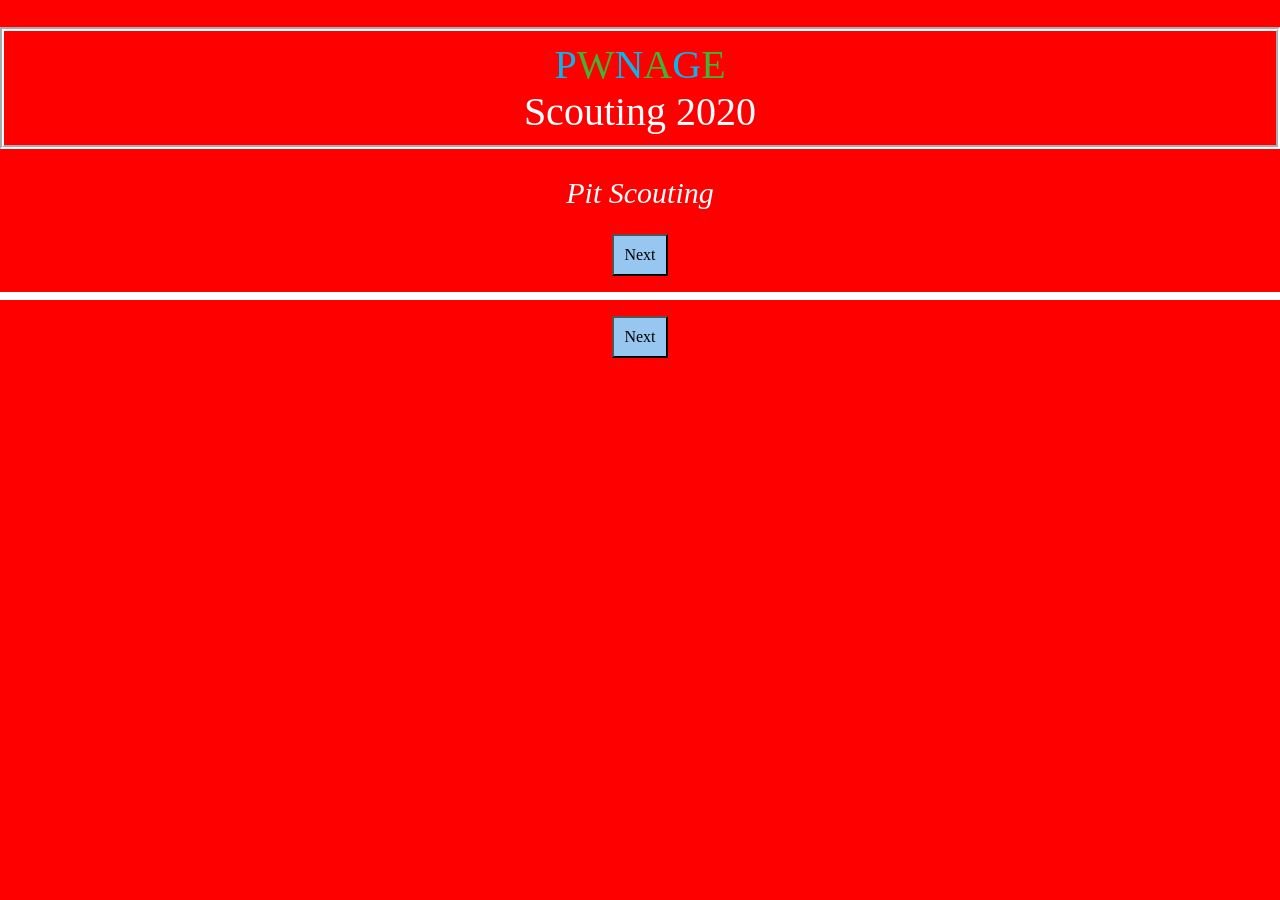
==== pit.html @ 84a8037f "removed the background color from html pages" ====
<!DOCTYPE html>
<html>
	<head>
		<meta name="viewport" content="width=device-width, initial-scale=1.0, user-scalable=0, maximum-scale=1.0">
		<title>Scouting PASS</title>
		<link rel="shortcut icon" href="favicon.ico">
		<link rel="icon" sizes="16x16 32x32 64x64" href="favicon.ico">
		<script src="resources/js/easy.qrcode.min.js"></script>
		<script src="resources/js/TBAInterface.js"></script>
		<script src="resources/js/googleSheets.js"></script>
		<script src="resources/js/scoutingPASS.js"></script>
		<script src="2023/CU_Pit_config.js"></script>
		<link rel="stylesheet" href="resources/css/scoutingPASS.css">
	</head>

	<body>
		<form id="scoutingForm" onsubmit="return false">
			<div id="main-panel-holder">
				<div id="prematch" class="main-panel">
					<h1 id="prematchHeader1" class="page_title"><span class="odd">P</span><span class="even">W</span><span class="odd">N</span><span class="even">A</span><span class="odd">G</span><span class="even">E</span><br>Scouting 2020</h1>
					<h2 id="prematchHeader2">Pit Scouting</h2>
					<p class="match-label"><input type="button" value="Next" id="nextButton1" onclick="swipePage(1)"></p>
					<table id="prematch_table" style="font: Roboto">
					<!-- ###PRE-MATCH-COMPONENTS###-->
					</table>
					<p class="match-label"><input type="button" value="Next" id="nextButton2" onclick="swipePage(1)"></p>
				</div>

				<div id="qr-code" class="main-panel" style="background-color: white;">
					<h1 id="qrHeader1" class="page_title"><span class="odd">P</span><span class="even">W</span><span class="odd">n</span><span class="even">A</span><span class="odd">G</span><span class="even">E</span><br>Scouting 2020</h1>
					<h2 id="qrHeader2">Generate QR Code</h2>
					<p class="match-label"><input type="button" value="Prev" id="prevButton9" onclick="swipePage(-1)"></p>
					<p id="qr-info"><span id="display_qr-info" style="border: none; text-align: center;"></span></p>
					<table id="qr-table"><tr><td width="5%">&nbsp;</td><td width="90%">
						<div id="qrcode" style="text-align:center">
							<script>
						// Create QRCode Object
								qr = new QRCode(document.getElementById("qrcode"), options)
					</script>
					</div>
				</td><td width="5%">&nbsp;</td></tr>
				<tr><td width="5%">&nbsp;</td><td width="90%">
					<div>
						<p id="data" style="text-align:center"></p>
					</div>
				</td><td width="5%">&nbsp;</td></tr>
			</table>
					<p></p>
					<p class="match-label"><input type="button" value="Display Data" id="displayButton" onclick="displayData()"><input type="button" value="Copy Data" id="copyButton" onclick="copyData()"></p>
					<div id="submitButton">
						<button id="submit" type="submit" class="submitForm">Send to Google Sheets</button>
					</div>
					<div id="clearButton">
						<button type="button" class="clearForm" onclick="clearForm()">Clear Form</button>
					</div>
					<br>
				</div>
			</div>
		</body>
	</form>
</html>
---- resources/css/scoutingPASS.css ----
@font-face {
    font-family: 'Alexis';
    font-style: normal;
    font-weight: normal;
    src: local('Alexis'), url('../fonts/alex.woff') format('woff');
    src: url("../fonts/alexisv3.ttf") format('truetype');
}

html, body{
    height: 100%;
    width: 100%;
    margin: 0;
    padding: 0;
    color: white;
    /* background-color: black;*/
    background-color: red;
}

#prematch_table, #postmatch_table {

    font-family : -apple-system, BlinkMacSystemFont, Roboto, Oxygen, Ubuntu, Cantarell, 'Open Sans', 'Helvetica Neue', sans-serif !important;
    text-align: center;
    color: white;
    font-size: 13px;
    font-style: bold;
    letter-spacing: 1px;
    border-width: 4px;
    border-color: white;
}

#auton_table, #endgame_table, #teleop_table {
    font-family : -apple-system, BlinkMacSystemFont, Roboto, Oxygen, Ubuntu, Cantarell, 'Open Sans', 'Helvetica Neue', sans-serif !important;
    color: black;
    font-size: 13px;
    font-style: bold;
    letter-spacing: 1px;
    border-width: 4px;
    border-color: black;
}

.button {
    font-family: Alexis;
    font-size: 16px;
}

#autonHeader, #endgameHeader, #teleopHeader1, #teleopHeader2{
    color: black;
    border-color: black;
    border-width: 4px;
}

#postmatchHeader{
    border-width: 4px;
    border-color: white;
}

#prematchHeader1, #prematchHeader2{
    color: white;
    border-color: white;
    border-width: 4px;
}

#qrHeader1, #qrHeader2 {
    color: black;
}

.field-image {
    margin: 2vw;
}

.field-image-src{
    background-position: center;
    border: 1px solid;
}

.main-panel{
    display: none;
    height: 100%;
    min-height: 100%;
    width: 100vw;
    position: absolute;
    left: 0;
    top: 0;
    color: white;
    background-color: red;
    font-family : -apple-system, BlinkMacSystemFont, Roboto, Oxygen, Ubuntu, Cantarell, 'Open Sans', 'Helvetica Neue', sans-serif !important;
    text-align: justify;
}

#prematch{
    display: table;
}

#auton{
}

#teleop{
}

#endgame{
}

#postmatch{
}

#qr-code{
  text-align: center;
  color: black;
}

h1{
    font-family: Alexis;
    text-align: center;
    border-style: groove;
    border-color: white;
    border-width: 2px;
    font-size: 40px;
    padding: 10px;
    font-weight: 350;
}

#page2, #page4 {
    color: red;
}

h2{
    font-family: Alexis;
    text-align: center;
    font-size: 30px;
    font-weight: 300;
    font-style: italic;
}

.match-label{
    text-align: center;
}

.half-button-l{
    width: 48%;
    margin: 1vw;
    height: 100%;
    font: roboto;
}

.half-button-r{
    flex-grow: 1;
    height: 100%;
    width: 48%;
    margin: 1vw;
    font: roboto;
}

.half-button-container{
    display: flex;
}

#nextButton1, #nextButton2, #nextButton9, #nextButton10, .clearForm, .submitForm, #displayButton, #copyButton {
    font-family: Alexis;
    padding: 10px;
    background-color: rgb(151, 199, 240);
    text-decoration: none;
    display: inline-block;
}

#nextButton3, #nextButton4, #nextButton5, #nextButton6, #nextButton7, #nextButton8 {
    font-family: Alexis;
    background-color: black;
    padding: 10px;
    color: white;
}

.undoButton, .flipButton {
    font-family: Alexis;
    background-color: black;
    padding: 10px;
    color: white;
    margin-left: 20px;
}

#prevButton7, #prevButton8, #prevButton9{
    font-family: Alexis;
    background-color: rgb(151, 199, 240);
    padding: 10px;
}

#prevButton1, #prevButton2, #prevButton3, #prevButton4, #prevButton5, #prevButton6{
    font-family: Alexis;
    background-color: black;
    padding: 10px;
    color: white;

}

#prematch_table{
    font: Alexis;
    text-align: center;
}


h1 .odd {
    font-family: Alexis;
    text-align: center;
    color: #0AB4EC;
}

h1 .even {
    font-family: Alexis;
    text-align: center;
    color: #42B333;
}

table {
    border: 1px solid black;
    width: 100%;
}

td {
    padding: 10px 4px;
}

input {
    font-size: 16px;
    font: roboto;
}

.title {
    width: "50%";
    text-align: right;
}

.field {
    width: "50%";
    text-align: left;
}

#qr-table {
    text-align: center;
    color: black;
    background-color: white;
}

#data {
    font-family:'Lucida Console', 'monospace';
    text-align: justify;
}
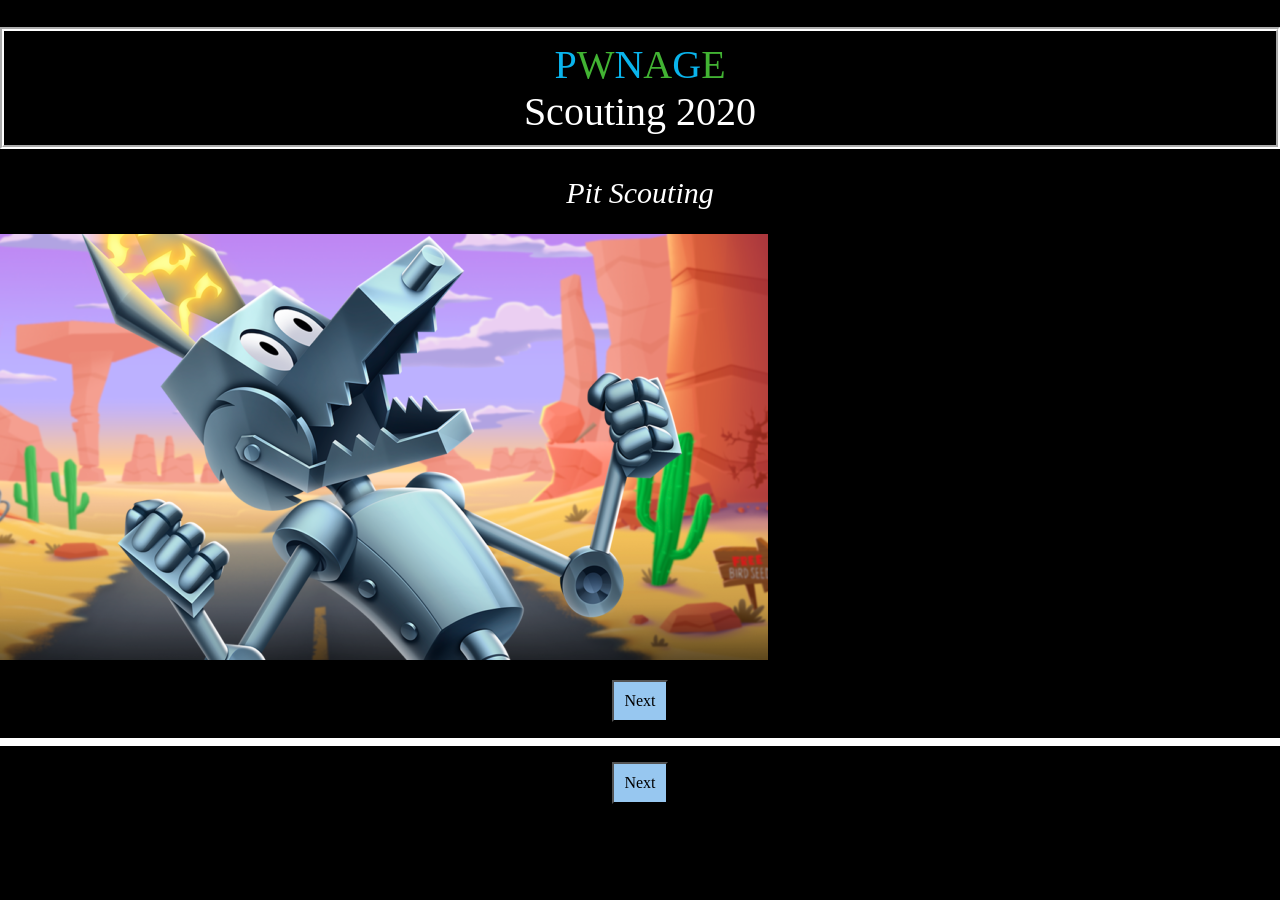
==== commit de506d4d: "adding artwork" ====
--- a/pit.html
+++ b/pit.html
@@ -19,6 +19,8 @@
 				<div id="prematch" class="main-panel">
 					<h1 id="prematchHeader1" class="page_title"><span class="odd">P</span><span class="even">W</span><span class="odd">N</span><span class="even">A</span><span class="odd">G</span><span class="even">E</span><br>Scouting 2020</h1>
 					<h2 id="prematchHeader2">Pit Scouting</h2>
+					<!-- Adding some artwork-->
+					<p><img src="/resources/images/solid-tin-coyote.png"></p>
 					<p class="match-label"><input type="button" value="Next" id="nextButton1" onclick="swipePage(1)"></p>
 					<table id="prematch_table" style="font: Roboto">
 					<!-- ###PRE-MATCH-COMPONENTS###-->
--- a/resources/css/scoutingPASS.css
+++ b/resources/css/scoutingPASS.css
@@ -12,8 +12,8 @@
     margin: 0;
     padding: 0;
     color: white;
-    /* background-color: black;*/
-    background-color: red;
+    background-color: black;
+    /* background-color: firebrick;*/
 }
 
 #prematch_table, #postmatch_table {
@@ -82,7 +82,8 @@
     left: 0;
     top: 0;
     color: white;
-    background-color: red;
+    background-color: black;
+    /* background-color: firebrick;*/
     font-family : -apple-system, BlinkMacSystemFont, Roboto, Oxygen, Ubuntu, Cantarell, 'Open Sans', 'Helvetica Neue', sans-serif !important;
     text-align: justify;
 }
@@ -221,6 +222,8 @@
 input {
     font-size: 16px;
     font: roboto;
+    color: black; /* added by 3603*/
+    background-color: white; /* added by 3603*/
 }
 
 .title {
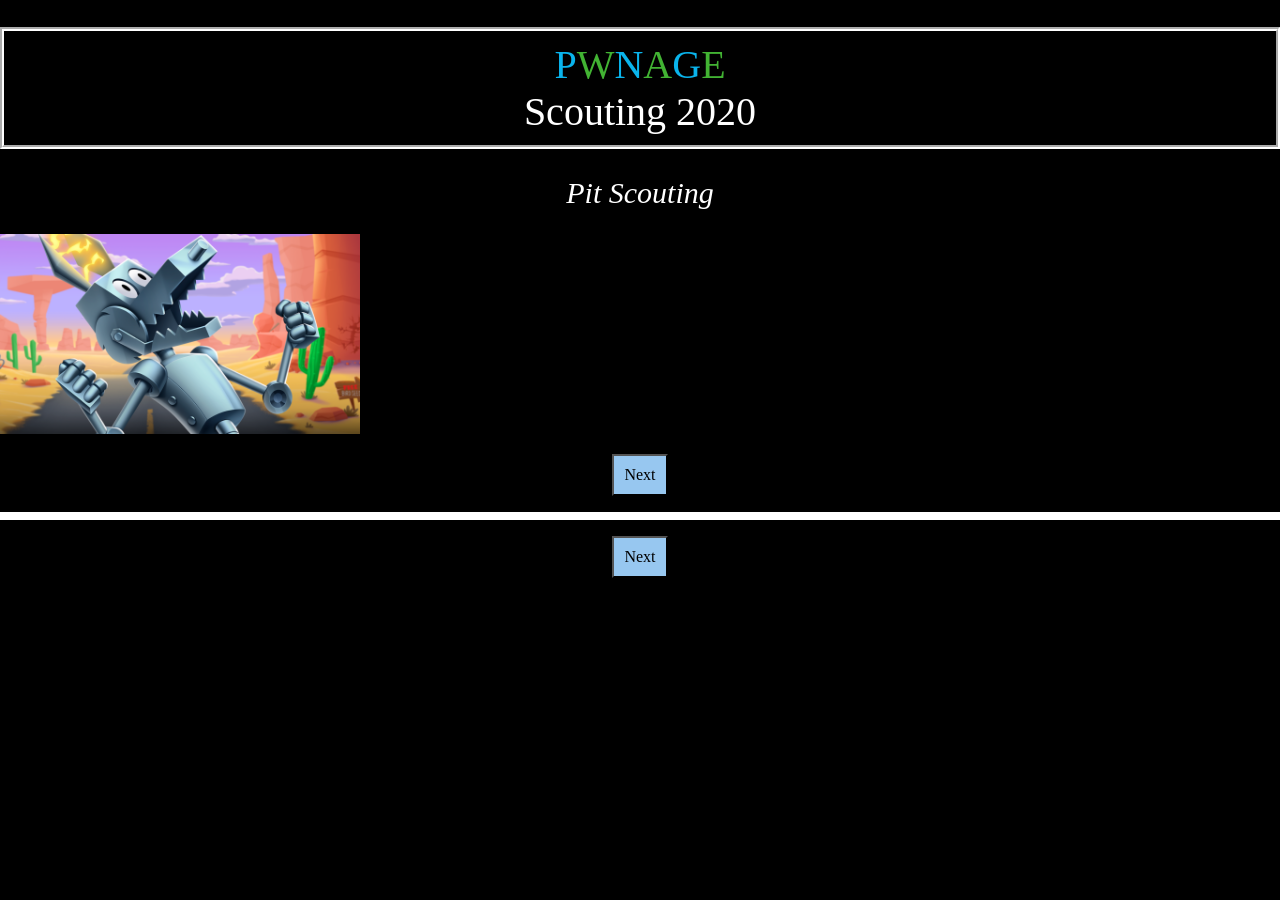
==== commit 109dedfd: "image adjustment" ====
--- a/pit.html
+++ b/pit.html
@@ -20,7 +20,7 @@
 					<h1 id="prematchHeader1" class="page_title"><span class="odd">P</span><span class="even">W</span><span class="odd">N</span><span class="even">A</span><span class="odd">G</span><span class="even">E</span><br>Scouting 2020</h1>
 					<h2 id="prematchHeader2">Pit Scouting</h2>
 					<!-- Adding some artwork-->
-					<p><img src="/resources/images/solid-tin-coyote.png"></p>
+					<img src="resources/images/solid-tin-coyote.png" class="center" width="360">
 					<p class="match-label"><input type="button" value="Next" id="nextButton1" onclick="swipePage(1)"></p>
 					<table id="prematch_table" style="font: Roboto">
 					<!-- ###PRE-MATCH-COMPONENTS###-->
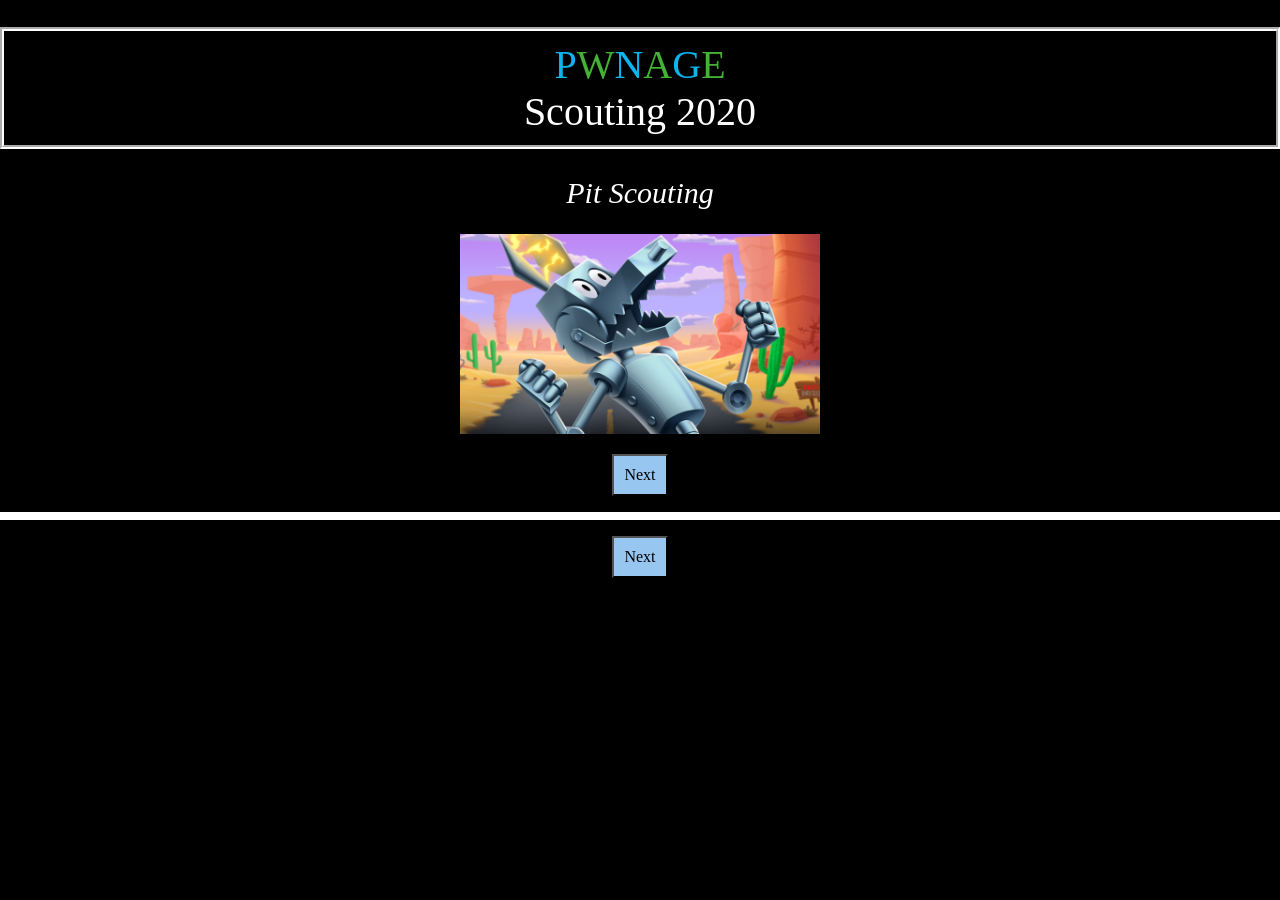
==== commit da117ae0: "align and resize image" ====
--- a/pit.html
+++ b/pit.html
@@ -20,7 +20,7 @@
 					<h1 id="prematchHeader1" class="page_title"><span class="odd">P</span><span class="even">W</span><span class="odd">N</span><span class="even">A</span><span class="odd">G</span><span class="even">E</span><br>Scouting 2020</h1>
 					<h2 id="prematchHeader2">Pit Scouting</h2>
 					<!-- Adding some artwork-->
-					<img src="resources/images/solid-tin-coyote.png" class="center" width="360">
+					<p style="text-align:center;"><img src="resources/images/solid-tin-coyote.png" width="360" style="text-align:center";></p>
 					<p class="match-label"><input type="button" value="Next" id="nextButton1" onclick="swipePage(1)"></p>
 					<table id="prematch_table" style="font: Roboto">
 					<!-- ###PRE-MATCH-COMPONENTS###-->
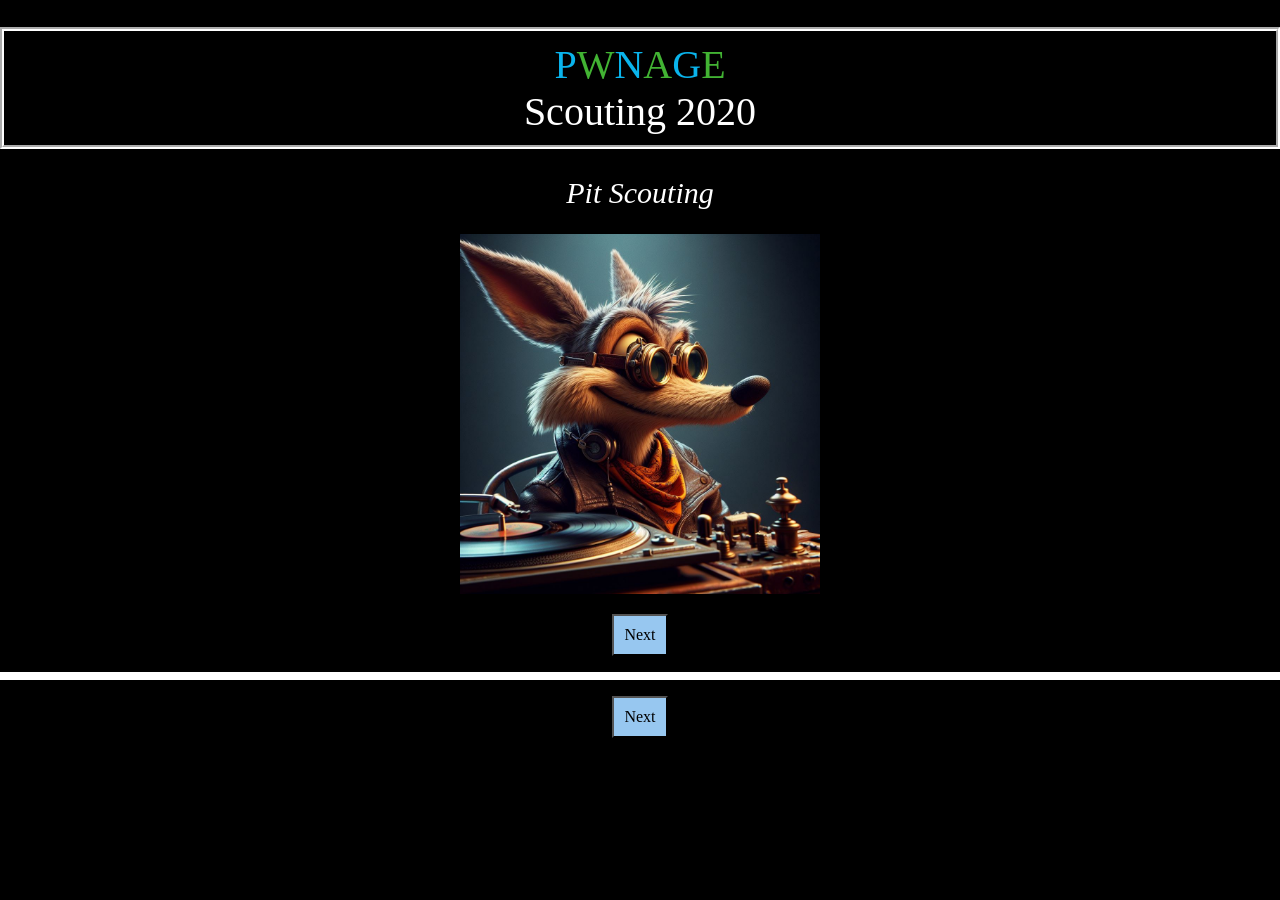
==== commit c6e1a88f: "Update image sources in index.html and pit.html" ====
--- a/pit.html
+++ b/pit.html
@@ -9,7 +9,7 @@
 		<script src="resources/js/TBAInterface.js"></script>
 		<script src="resources/js/googleSheets.js"></script>
 		<script src="resources/js/scoutingPASS.js"></script>
-		<script src="2023/CU_Pit_config.js"></script>
+		<script src="2024/crescendo_pit_config.js"></script>
 		<link rel="stylesheet" href="resources/css/scoutingPASS.css">
 	</head>
 
@@ -20,7 +20,7 @@
 					<h1 id="prematchHeader1" class="page_title"><span class="odd">P</span><span class="even">W</span><span class="odd">N</span><span class="even">A</span><span class="odd">G</span><span class="even">E</span><br>Scouting 2020</h1>
 					<h2 id="prematchHeader2">Pit Scouting</h2>
 					<!-- Adding some artwork-->
-					<p style="text-align:center;"><img src="resources/images/solid-tin-coyote.png" width="360" style="text-align:center";></p>
+					<p style="text-align:center;"><img src="resources/images/wile-e-coyote.png" width="360" style="text-align:center";></p>
 					<p class="match-label"><input type="button" value="Next" id="nextButton1" onclick="swipePage(1)"></p>
 					<table id="prematch_table" style="font: Roboto">
 					<!-- ###PRE-MATCH-COMPONENTS###-->
--- a/resources/css/scoutingPASS.css
+++ b/resources/css/scoutingPASS.css
@@ -13,7 +13,6 @@
     padding: 0;
     color: white;
     background-color: black;
-    /* background-color: firebrick;*/
 }
 
 #prematch_table, #postmatch_table {
@@ -83,7 +82,6 @@
     top: 0;
     color: white;
     background-color: black;
-    /* background-color: firebrick;*/
     font-family : -apple-system, BlinkMacSystemFont, Roboto, Oxygen, Ubuntu, Cantarell, 'Open Sans', 'Helvetica Neue', sans-serif !important;
     text-align: justify;
 }
@@ -121,7 +119,7 @@
 }
 
 #page2, #page4 {
-    color: red;
+    color: black;
 }
 
 h2{
@@ -222,8 +220,8 @@
 input {
     font-size: 16px;
     font: roboto;
-    color: black; /* added by 3603*/
-    background-color: white; /* added by 3603*/
+    color: black;
+    background-color: white;
 }
 
 .title {
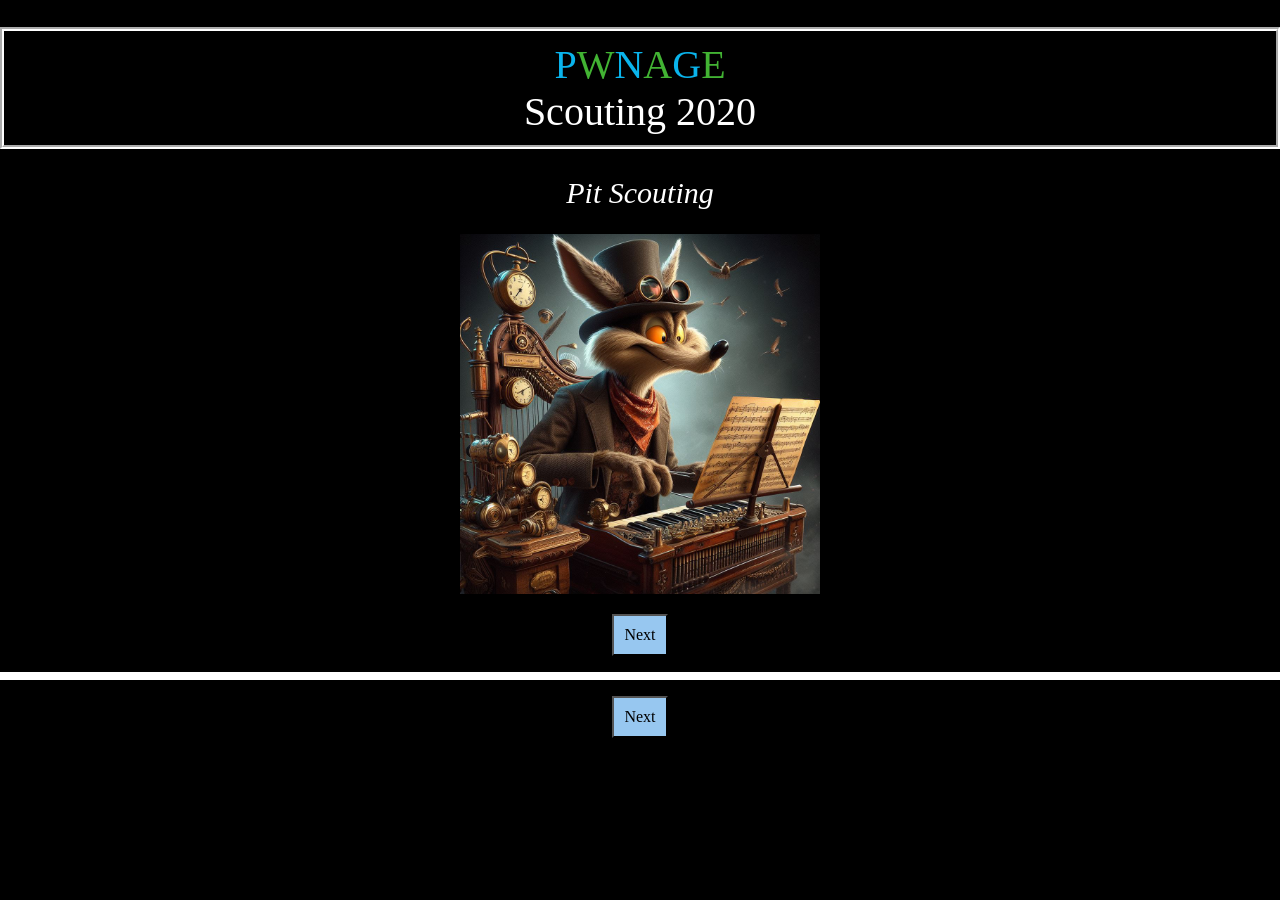
==== commit acc114e8: "Update Google Sheets integration and pit scouting image" ====
--- a/pit.html
+++ b/pit.html
@@ -20,7 +20,7 @@
 					<h1 id="prematchHeader1" class="page_title"><span class="odd">P</span><span class="even">W</span><span class="odd">N</span><span class="even">A</span><span class="odd">G</span><span class="even">E</span><br>Scouting 2020</h1>
 					<h2 id="prematchHeader2">Pit Scouting</h2>
 					<!-- Adding some artwork-->
-					<p style="text-align:center;"><img src="resources/images/wile-e-coyote.png" width="360" style="text-align:center";></p>
+					<p style="text-align:center;"><img src="resources/images/wile-e-coyote-steampunk-musician.jpg" width="360" style="text-align:center";></p>
 					<p class="match-label"><input type="button" value="Next" id="nextButton1" onclick="swipePage(1)"></p>
 					<table id="prematch_table" style="font: Roboto">
 					<!-- ###PRE-MATCH-COMPONENTS###-->
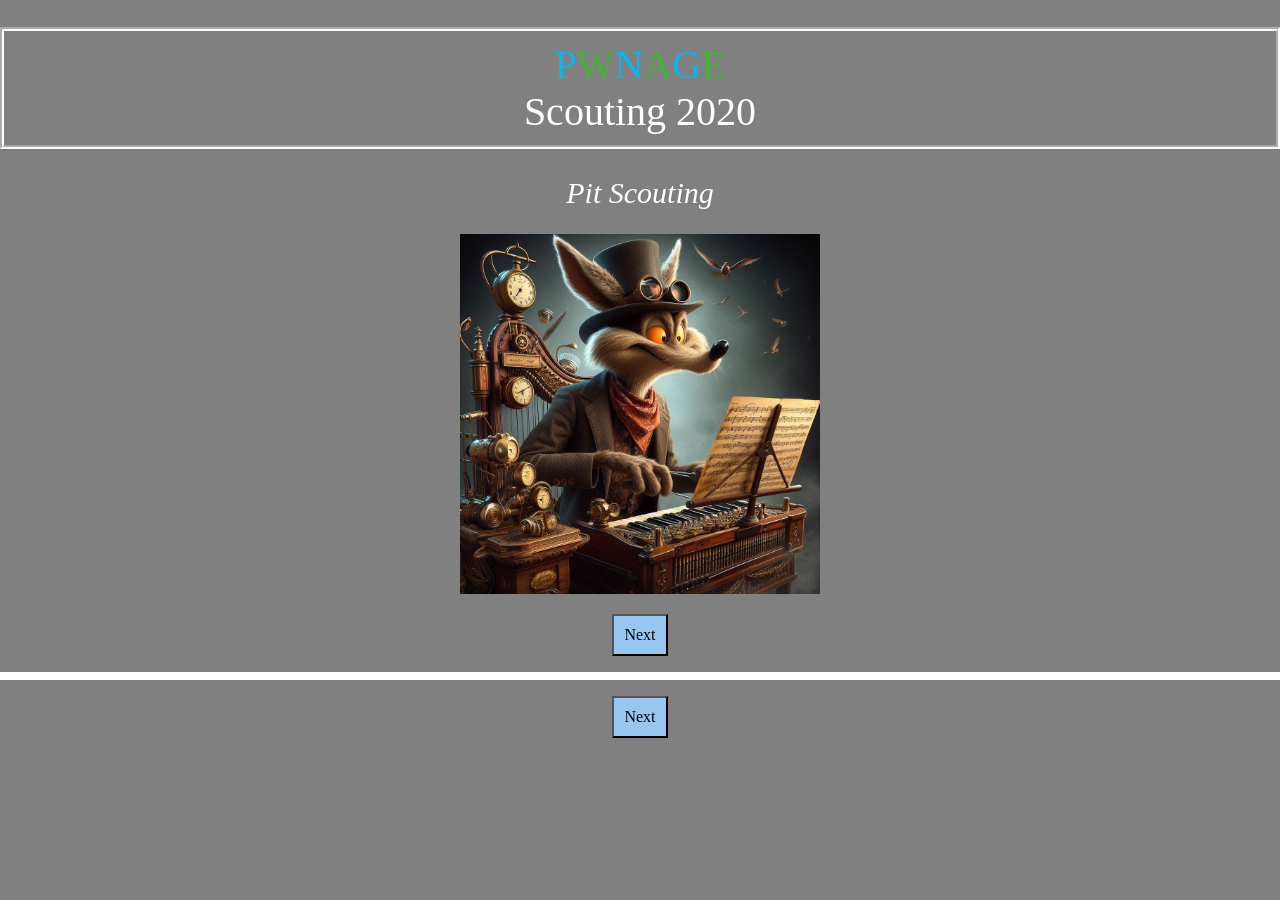
==== commit 371885d1: "Changed the background to pit scouting to highlight differences" ====
--- a/pit.html
+++ b/pit.html
@@ -16,7 +16,7 @@
 	<body>
 		<form id="scoutingForm" onsubmit="return false">
 			<div id="main-panel-holder">
-				<div id="prematch" class="main-panel">
+				<div id="prematch" class="main-panel" style="background-color: grey;">
 					<h1 id="prematchHeader1" class="page_title"><span class="odd">P</span><span class="even">W</span><span class="odd">N</span><span class="even">A</span><span class="odd">G</span><span class="even">E</span><br>Scouting 2020</h1>
 					<h2 id="prematchHeader2">Pit Scouting</h2>
 					<!-- Adding some artwork-->
